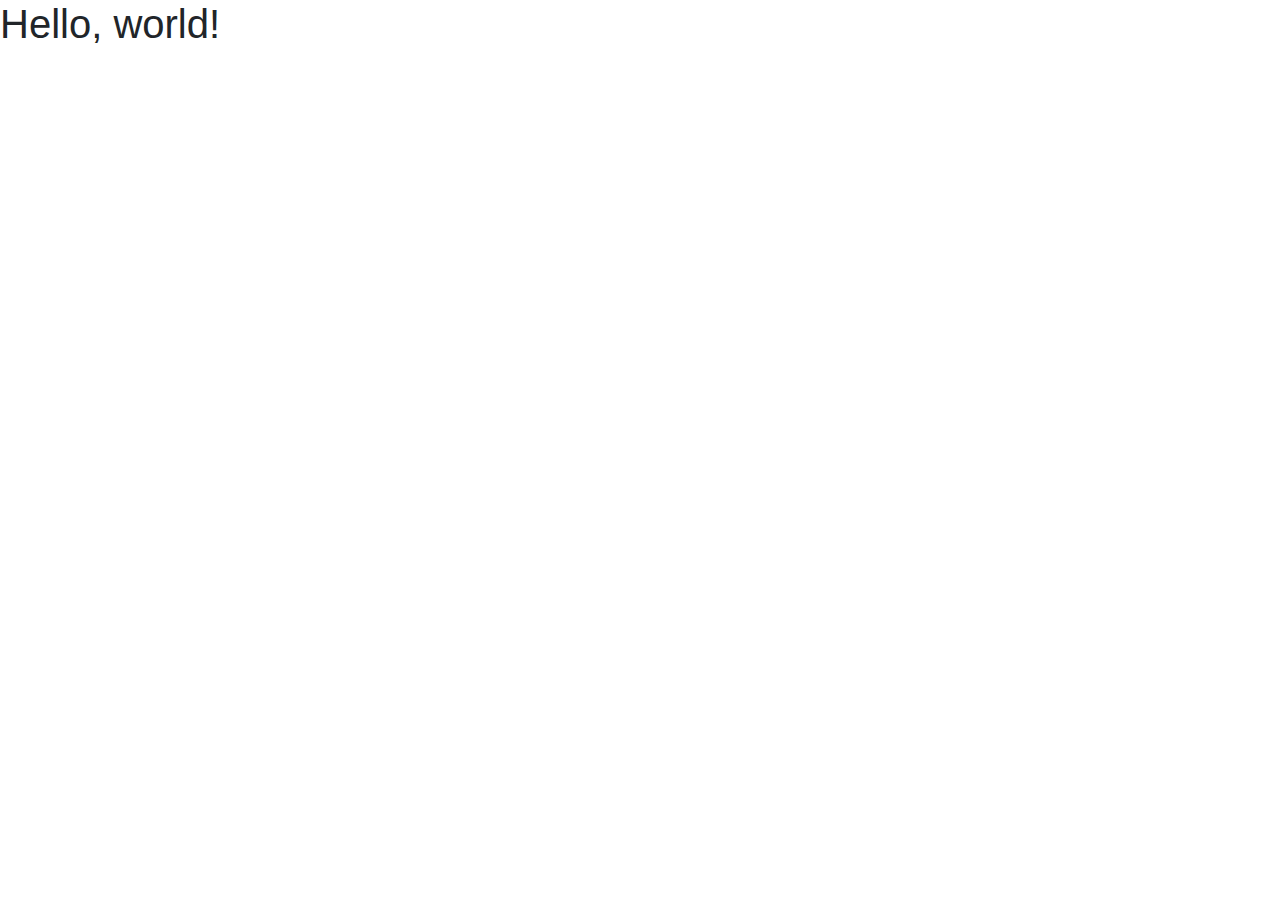
==== contact.html @ 15936e2e "navbar finalized in index. base query added to portfolio and contact" ====
<!DOCTYPE html>
<html lang="en">
  <head>
    <!-- Required meta tags -->
    <meta charset="utf-8" />
    <meta
      name="viewport"
      content="width=device-width, initial-scale=1, shrink-to-fit=no"
    />

    <!-- Bootstrap CSS -->
    <link
      rel="stylesheet"
      href="https://stackpath.bootstrapcdn.com/bootstrap/4.4.1/css/bootstrap.min.css"
      integrity="sha384-Vkoo8x4CGsO3+Hhxv8T/Q5PaXtkKtu6ug5TOeNV6gBiFeWPGFN9MuhOf23Q9Ifjh"
      crossorigin="anonymous"
    />

    <title>Hello, world!</title>
  </head>
  <body>
    <h1>Hello, world!</h1>

    <!-- Optional JavaScript -->
    <!-- jQuery first, then Popper.js, then Bootstrap JS -->
    <script
      src="https://code.jquery.com/jquery-3.4.1.slim.min.js"
      integrity="sha384-J6qa4849blE2+poT4WnyKhv5vZF5SrPo0iEjwBvKU7imGFAV0wwj1yYfoRSJoZ+n"
      crossorigin="anonymous"
    ></script>
    <script
      src="https://cdn.jsdelivr.net/npm/popper.js@1.16.0/dist/umd/popper.min.js"
      integrity="sha384-Q6E9RHvbIyZFJoft+2mJbHaEWldlvI9IOYy5n3zV9zzTtmI3UksdQRVvoxMfooAo"
      crossorigin="anonymous"
    ></script>
    <script
      src="https://stackpath.bootstrapcdn.com/bootstrap/4.4.1/js/bootstrap.min.js"
      integrity="sha384-wfSDF2E50Y2D1uUdj0O3uMBJnjuUD4Ih7YwaYd1iqfktj0Uod8GCExl3Og8ifwB6"
      crossorigin="anonymous"
    ></script>
  </body>
</html>
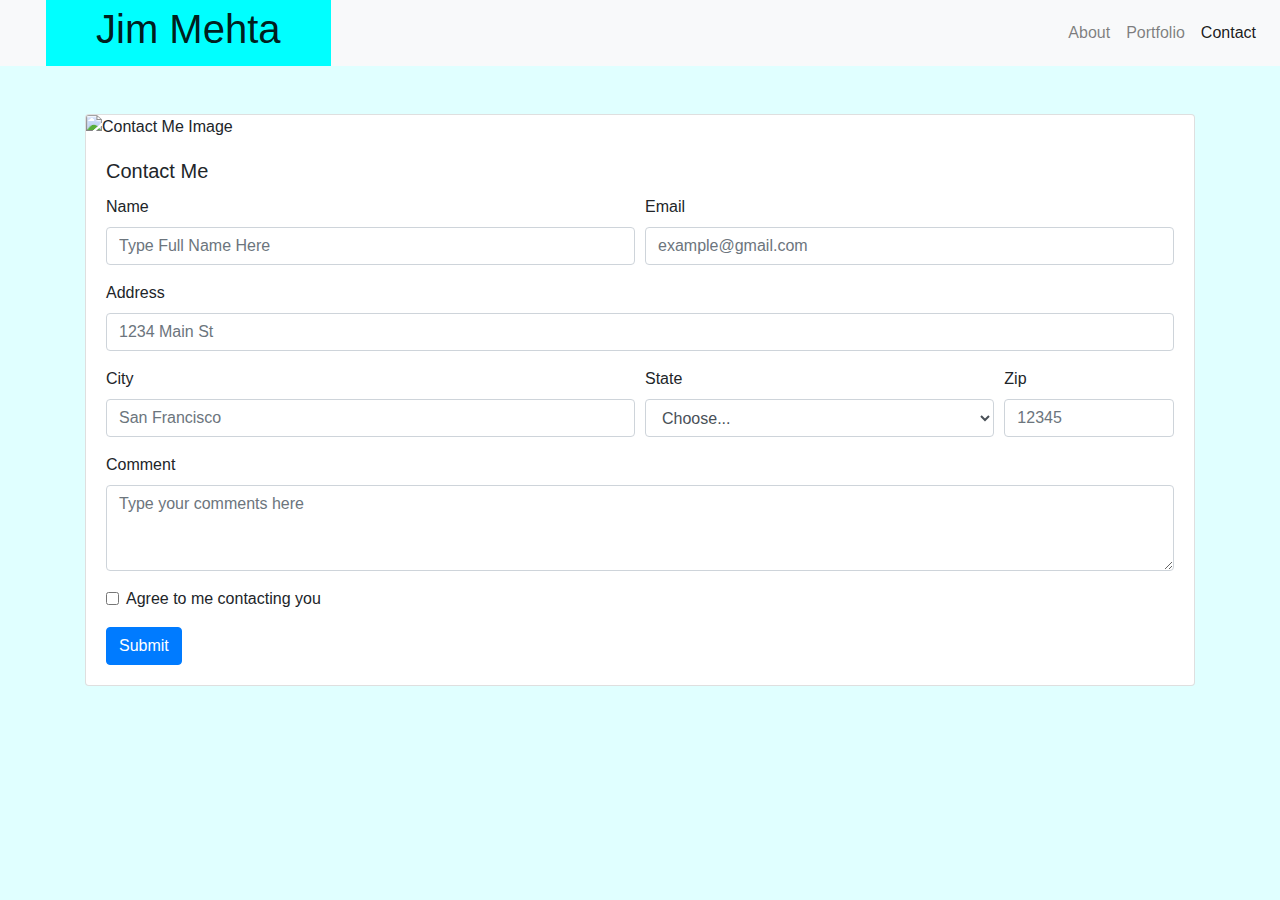
==== commit d4d37422: "added navbar to contact & portfolio. finished contact page" ====
--- a/contact.html
+++ b/contact.html
@@ -16,10 +16,184 @@
       crossorigin="anonymous"
     />
 
-    <title>Hello, world!</title>
+    <link rel="stylesheet" href="assets/css/styles.css" />
+
+    <title>Jim - Contact Us</title>
   </head>
   <body>
-    <h1>Hello, world!</h1>
+    <nav class="navbar navbar-expand-lg navbar-light bg-light">
+      <a class="navbar-brand" href="#"><h1>Jim Mehta</h1></a>
+      <button
+        class="navbar-toggler"
+        type="button"
+        data-toggle="collapse"
+        data-target="#navbarNav"
+        aria-controls="navbarNav"
+        aria-expanded="false"
+        aria-label="Toggle navigation"
+      >
+        <span class="navbar-toggler-icon"></span>
+      </button>
+      <div class="collapse navbar-collapse" id="navbarNav">
+        <ul class="navbar-nav ml-auto">
+          <li class="nav-item">
+            <a class="nav-link" href="index.html">About</a>
+          </li>
+          <li class="nav-item">
+            <a class="nav-link" href="portfolio.html">Portfolio</a>
+          </li>
+          <li class="nav-item active">
+            <a class="nav-link" href="#"
+              >Contact <span class="sr-only">(current)</span></a
+            >
+          </li>
+        </ul>
+      </div>
+    </nav>
+    <div class="container mt-5">
+      <div class="card">
+        <img
+          src="https://i1.wp.com/slfgchurch.com/wp-content/uploads/2019/08/lets-connect-1.png"
+          class="card-img-top"
+          alt="Contact Me Image"
+        />
+        <div class="card-body">
+          <h5 class="card-title">Contact Me</h5>
+
+          <form>
+            <div class="form-row">
+              <div class="form-group col-md-6">
+                <label for="inputEmail4">Name</label>
+                <input
+                  type="text"
+                  class="form-control"
+                  id="inputName"
+                  placeholder="Type Full Name Here"
+                />
+              </div>
+              <div class="form-group col-md-6">
+                <label for="inputEmail4">Email</label>
+                <input
+                  type="email"
+                  class="form-control"
+                  id="inputEmail4"
+                  placeholder="example@gmail.com"
+                />
+              </div>
+            </div>
+            <div class="form-group">
+              <label for="inputAddress">Address</label>
+              <input
+                type="text"
+                class="form-control"
+                id="inputAddress"
+                placeholder="1234 Main St"
+              />
+            </div>
+            <div class="form-row">
+              <div class="form-group col-md-6">
+                <label for="inputCity">City</label>
+                <input
+                  type="text"
+                  class="form-control"
+                  id="inputCity"
+                  placeholder="San Francisco"
+                />
+              </div>
+              <div class="form-group col-md-4">
+                <label for="inputState">State</label>
+                <select id="inputState" class="form-control">
+                  <option selected>Choose...</option>
+                  <option>AL</option>
+                  <option>AK</option>
+                  <option>AZ</option>
+                  <option>AR</option>
+                  <option>CA</option>
+                  <option>CO</option>
+                  <option>CT</option>
+                  <option>DE</option>
+                  <option>FL</option>
+                  <option>GA</option>
+                  <option>HI</option>
+                  <option>ID</option>
+                  <option>IL</option>
+                  <option>IN</option>
+                  <option>IA</option>
+                  <option>KS</option>
+                  <option>KY</option>
+                  <option>LA</option>
+                  <option>ME</option>
+                  <option>MD</option>
+                  <option>MA</option>
+                  <option>MI</option>
+                  <option>MN</option>
+                  <option>MS</option>
+                  <option>MO</option>
+                  <option>MT</option>
+                  <option>NE</option>
+                  <option>NV</option>
+                  <option>NH</option>
+                  <option>NJ</option>
+                  <option>NM</option>
+                  <option>NY</option>
+                  <option>NC</option>
+                  <option>ND</option>
+                  <option>OH</option>
+                  <option>OK</option>
+                  <option>OR</option>
+                  <option>PA</option>
+                  <option>RI</option>
+                  <option>SC</option>
+                  <option>SD</option>
+                  <option>TN</option>
+                  <option>TX</option>
+                  <option>UT</option>
+                  <option>VT</option>
+                  <option>VA</option>
+                  <option>WA</option>
+                  <option>WV</option>
+                  <option>WI</option>
+                  <option>WY</option>
+                  <option>DC</option>
+                  <option>MH</option>
+                </select>
+              </div>
+              <div class="form-group col-md-2">
+                <label for="inputZip">Zip</label>
+                <input
+                  type="text"
+                  class="form-control"
+                  id="inputZip"
+                  placeholder="12345"
+                />
+              </div>
+            </div>
+            <div class="form-group">
+              <label for="exampleFormControlTextarea1">Comment</label>
+              <textarea
+                class="form-control"
+                id="exampleFormControlTextarea1"
+                rows="3"
+                placeholder="Type your comments here"
+              ></textarea>
+            </div>
+            <div class="form-group">
+              <div class="form-check">
+                <input
+                  class="form-check-input"
+                  type="checkbox"
+                  id="gridCheck"
+                />
+                <label class="form-check-label" for="gridCheck">
+                  Agree to me contacting you
+                </label>
+              </div>
+            </div>
+            <button type="submit" class="btn btn-primary">Submit</button>
+          </form>
+        </div>
+      </div>
+    </div>
 
     <!-- Optional JavaScript -->
     <!-- jQuery first, then Popper.js, then Bootstrap JS -->
--- a/assets/css/styles.css
+++ b/assets/css/styles.css
@@ -0,0 +1,24 @@
+body {
+  background-color: lightcyan;
+}
+
+.navbar-brand {
+  margin-left: 30px;
+  background-color: aqua;
+  padding-left: 50px;
+  padding-right: 50px;
+}
+
+.navbar {
+  padding-top: 0px !important;
+  padding-bottom: 0px !important;
+}
+
+.about-me {
+  background-color: white;
+}
+
+.profile-img {
+  width: auto;
+  height: 200px;
+}
